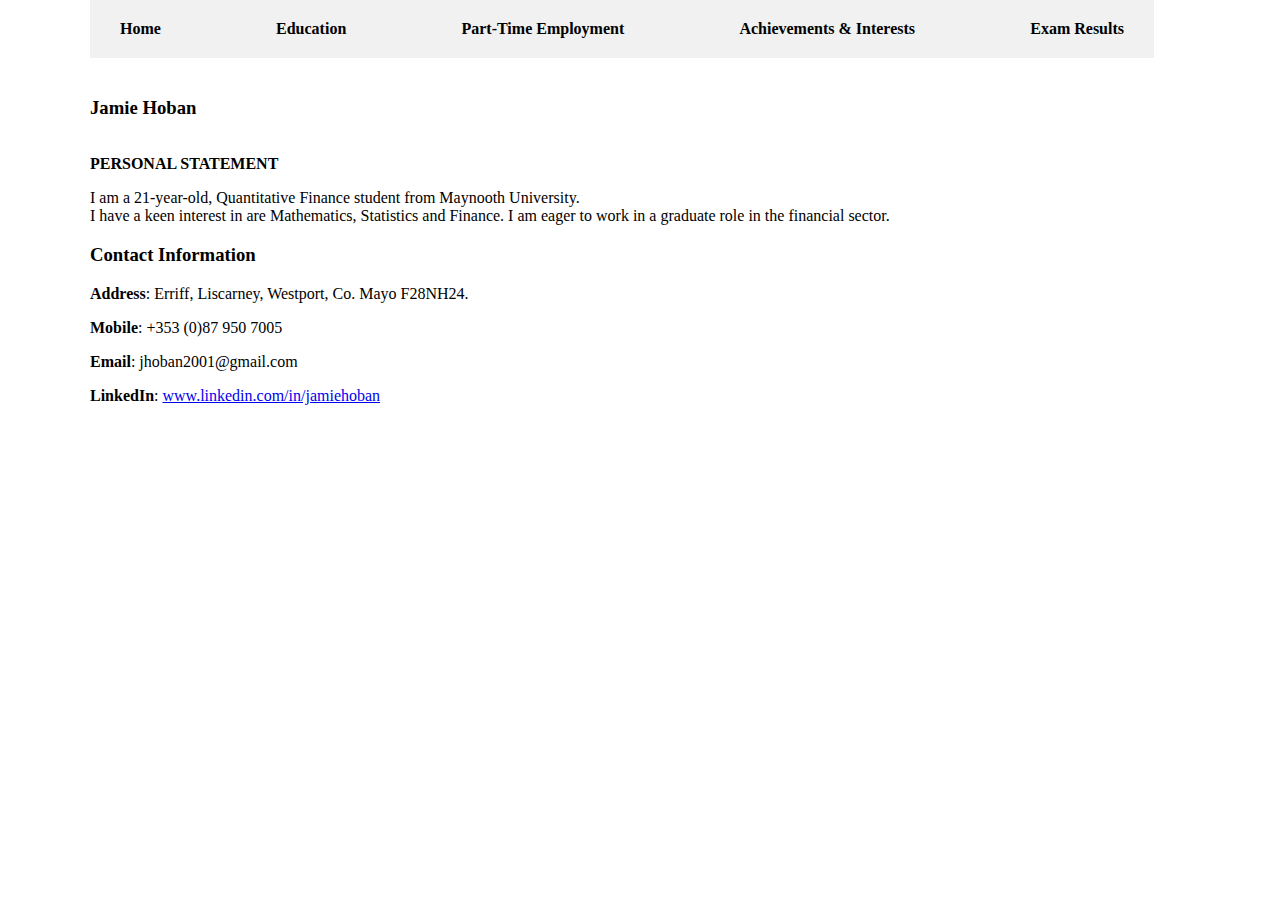
==== index.html @ 13bed808 "Update index.html" ====
<!DOCTYPE html>
<html lang="en">
<head>
    <meta charset="UTF-8">
    <meta name="viewport" content="width: device-width, initial-scale=1.0">
    <link rel="stylesheet" href="styles.css">
    <title>Curriculum Vitae</title>
</head>
<body class="narrow-content">
    <header>
        <nav class="navbar">
        <a href="index.html">Home</a>
        <a href="Education.html">Education</a>
        <a href="Employment.html">Part-Time Employment</a>
        <a href="AchievementsInterests.html">Achievements & Interests</a>
        <a href="ExamResults.html">Exam Results</a>
        </nav>
    </header>
    <main>
        <div class="container">
            <img src=""C:\Users\jhoba\OneDrive\Pictures\Saved Pictures\InvestecHeadshot.jpg"">
            <h3>Jamie Hoban</h3>
        </div>
        <div class="section-heading"><br><b>PERSONAL STATEMENT</b></div>
        <div class="section-content">
        <p>
            I am a 21-year-old, Quantitative Finance student from Maynooth University.<br>
            I have a keen interest in are Mathematics, Statistics and Finance. 
            I am eager to work in a graduate role in the financial sector.
        </p>
        </div>
    </main>
    <footer>
        <h3>Contact Information</h3>
        <div class="contact-info">
        <p><b>Address</b>: Erriff, Liscarney, Westport, Co. Mayo F28NH24.</p>
        <p><b>Mobile</b>: +353 (0)87 950 7005</p>
        <p><b>Email</b>: jhoban2001@gmail.com</p>
        <p><b>LinkedIn</b>: <a href="www.linkedin.com/in/jamiehoban">www.linkedin.com/in/jamiehoban</a></p>
        </div>
    </footer>
</body>
</html>
---- styles.css ----
.navbar {
    position: fixed;
    top: 0;
    width: 80%;
    background-color: #f1f1f1;
    padding: 20px;
    display: flex; /* Make it a horizontal flex container */
    justify-content: space-between; /* Distribute items evenly */
    text-align: center;
}

.navbar a {
    margin: 0 10px; /* Add space between links */
    text-decoration: none;
    color: black;
    font-weight: bold;
}

.narrow-content {
    max-width: 1100px; /* Adjust the value as needed */
    margin: 0 auto; /* Center the content */
}

main {
    margin-top: 60px; /* Adjust this value to leave space for the fixed navbar */
}
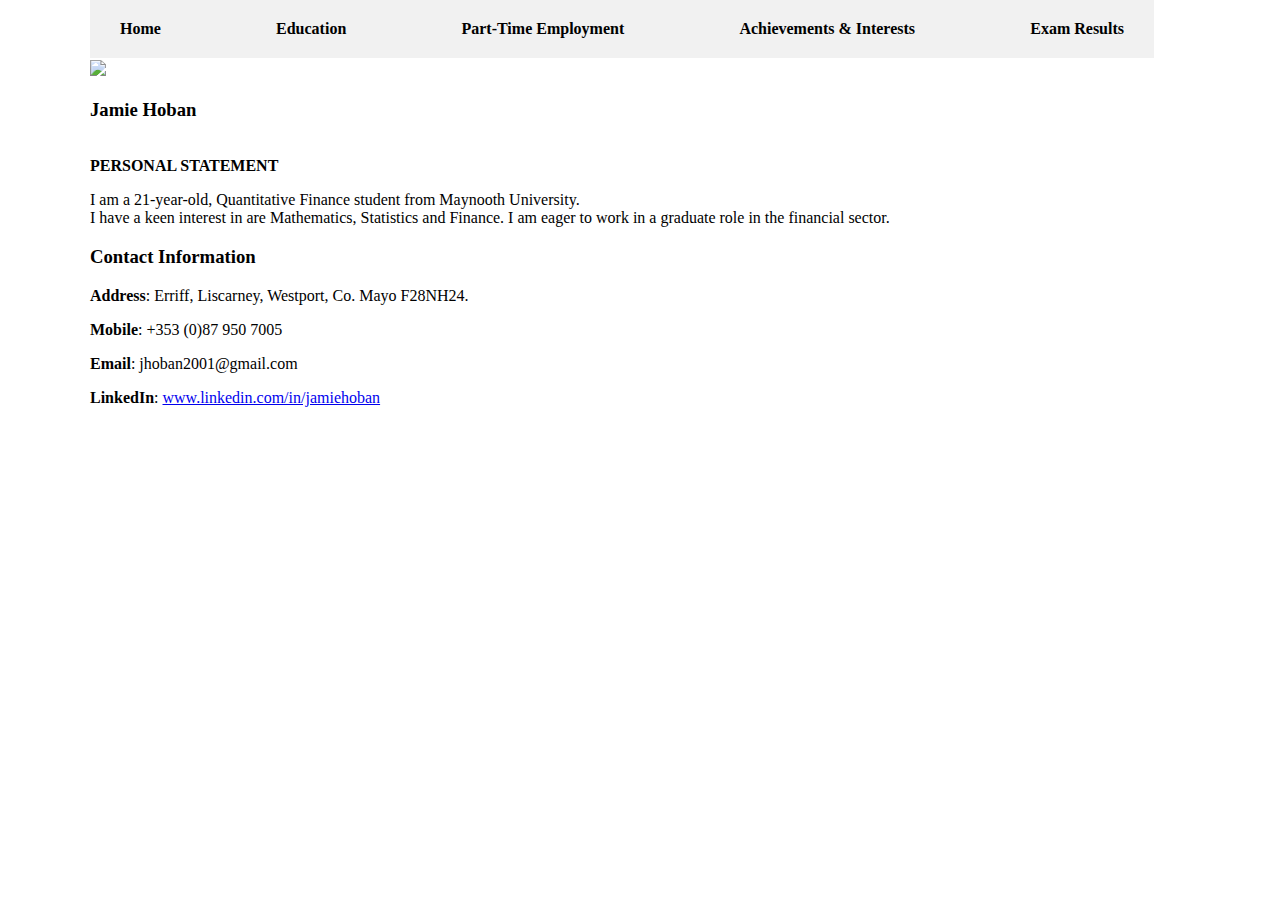
==== commit fb444bed: "Update index.html" ====
--- a/index.html
+++ b/index.html
@@ -17,8 +17,8 @@
         </nav>
     </header>
     <main>
+        <img src="C:\Users\jhoba\OneDrive\Pictures\Saved Pictures\InvestecHeadshot.jpg">
         <div class="container">
-            <img src=""C:\Users\jhoba\OneDrive\Pictures\Saved Pictures\InvestecHeadshot.jpg"">
             <h3>Jamie Hoban</h3>
         </div>
         <div class="section-heading"><br><b>PERSONAL STATEMENT</b></div>
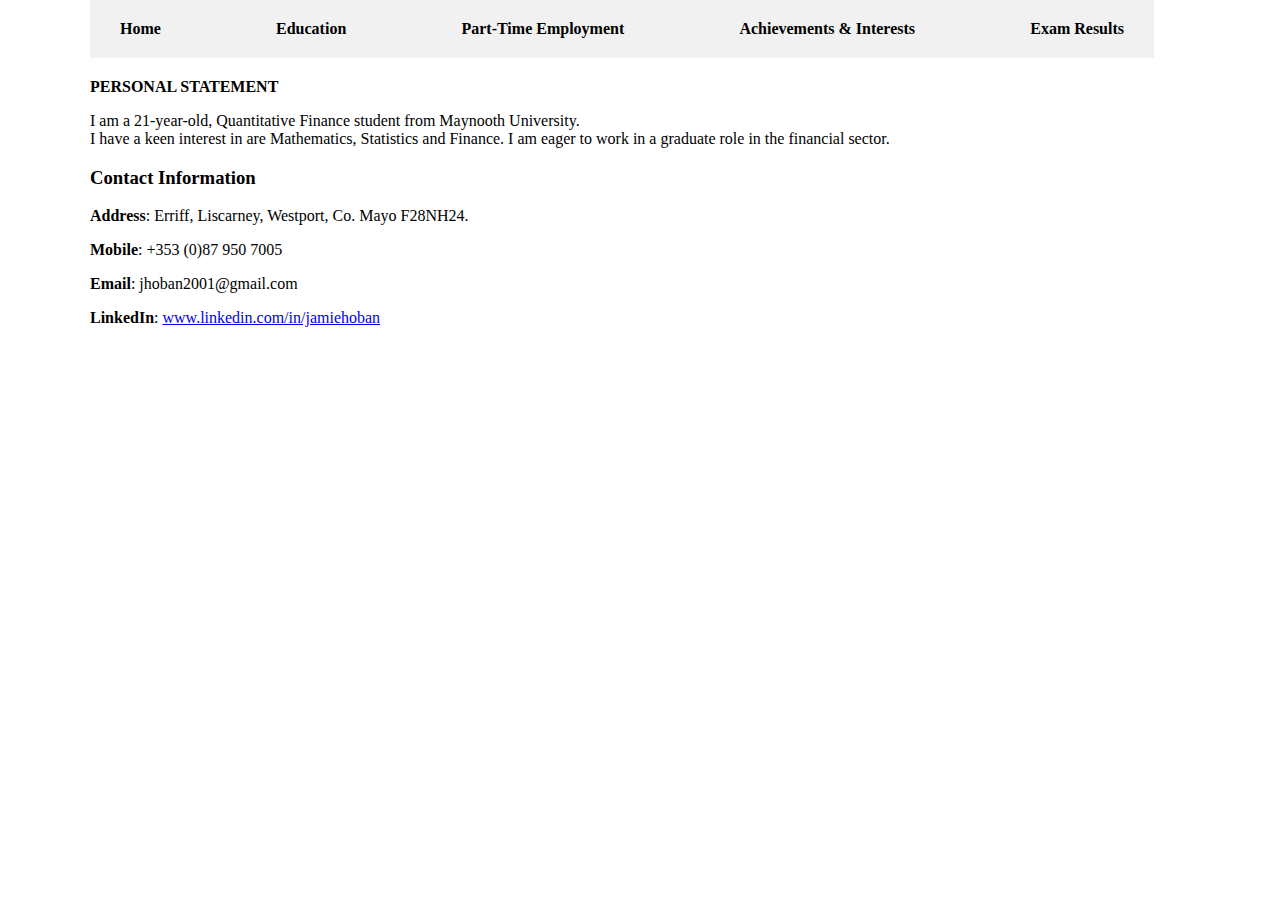
==== commit 3db1a0d8: "Update index.html" ====
--- a/index.html
+++ b/index.html
@@ -17,9 +17,7 @@
         </nav>
     </header>
     <main>
-        <img src="C:\Users\jhoba\OneDrive\Pictures\Saved Pictures\InvestecHeadshot.jpg">
         <div class="container">
-            <h3>Jamie Hoban</h3>
         </div>
         <div class="section-heading"><br><b>PERSONAL STATEMENT</b></div>
         <div class="section-content">
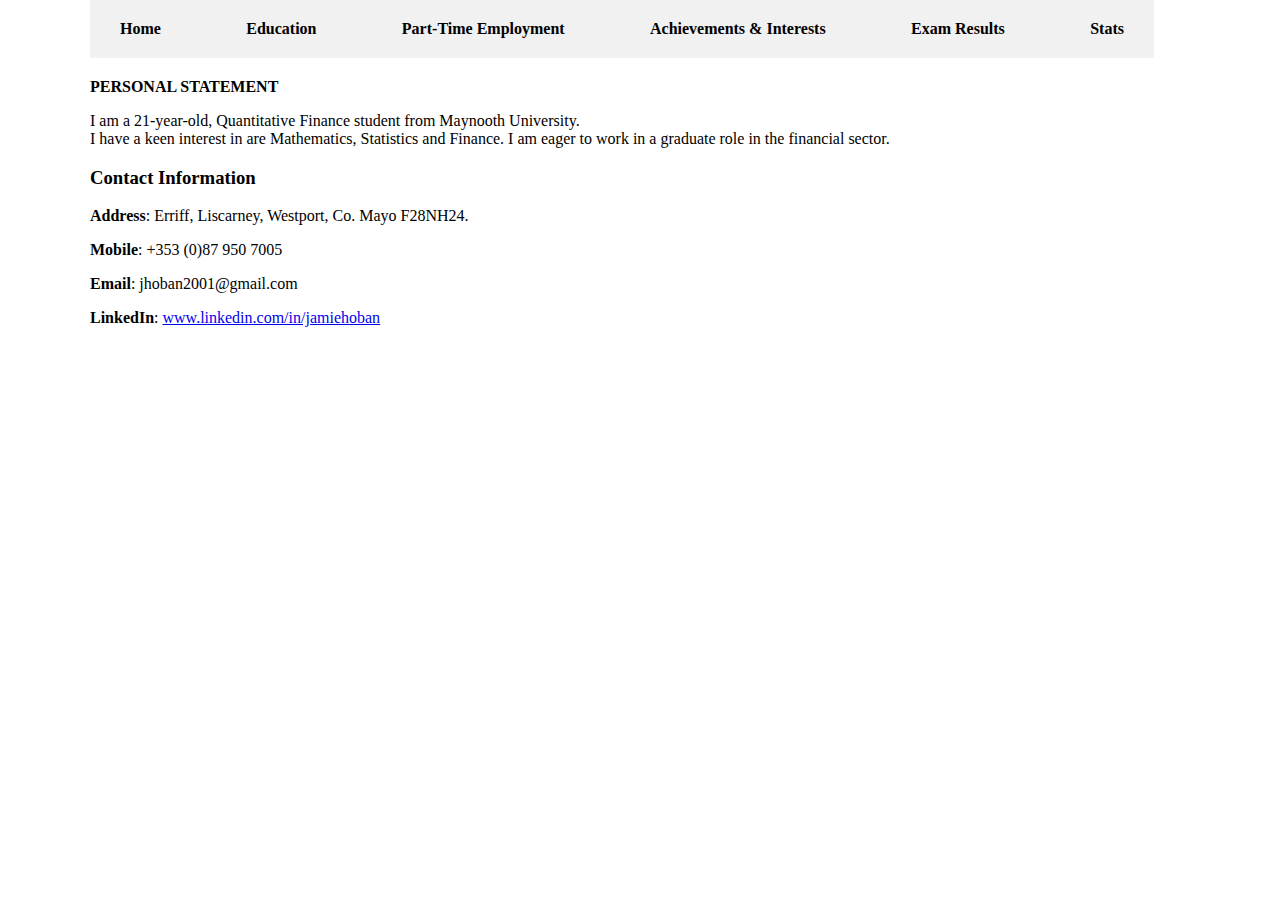
==== commit da55105b: "Update index.html" ====
--- a/index.html
+++ b/index.html
@@ -14,6 +14,7 @@
         <a href="Employment.html">Part-Time Employment</a>
         <a href="AchievementsInterests.html">Achievements & Interests</a>
         <a href="ExamResults.html">Exam Results</a>
+        <a href="Statsboard.html">Stats</a>
         </nav>
     </header>
     <main>
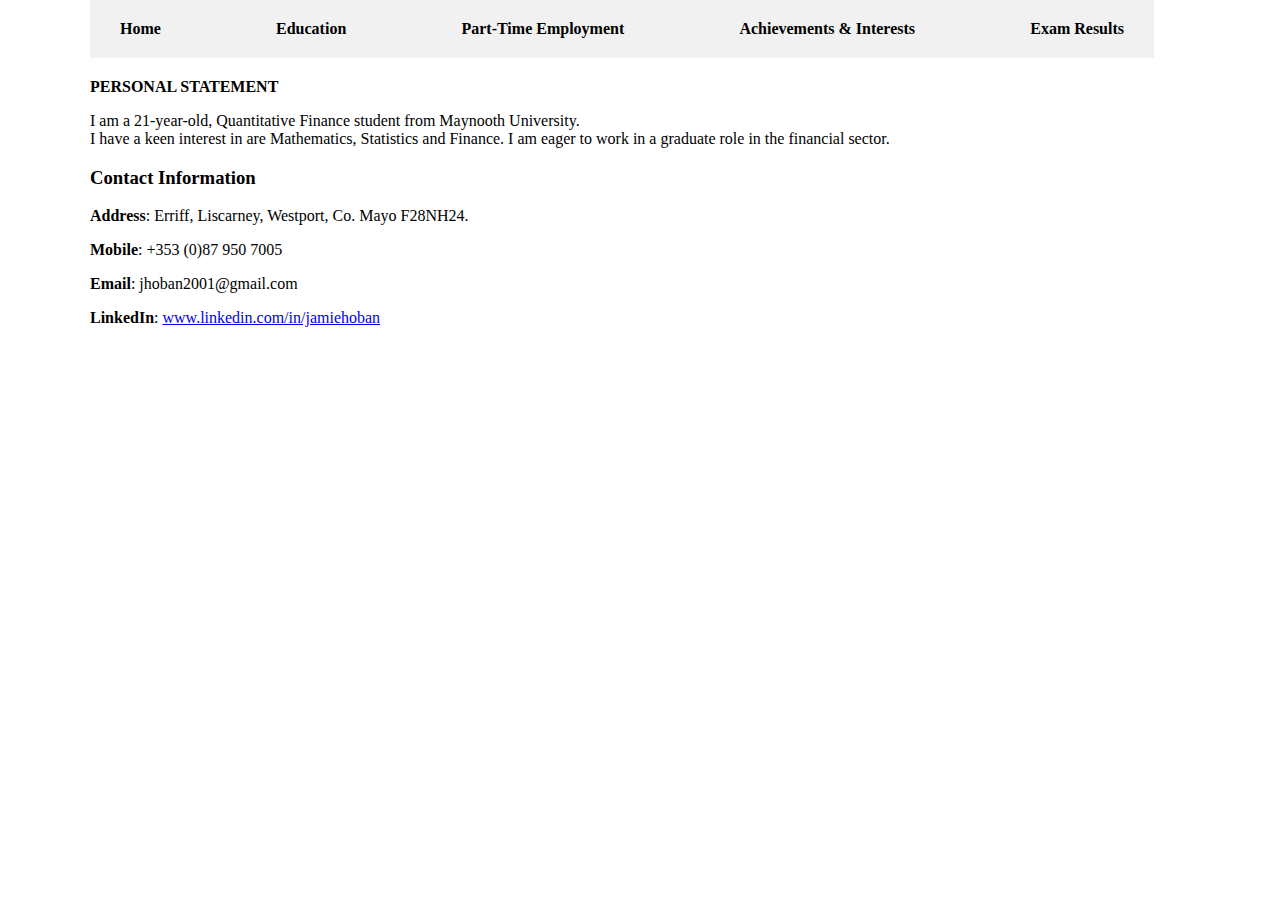
==== commit 30344754: "Update index.html" ====
--- a/index.html
+++ b/index.html
@@ -14,7 +14,7 @@
         <a href="Employment.html">Part-Time Employment</a>
         <a href="AchievementsInterests.html">Achievements & Interests</a>
         <a href="ExamResults.html">Exam Results</a>
-        <a href="Statsboard.html">Stats</a>
+        
         </nav>
     </header>
     <main>
